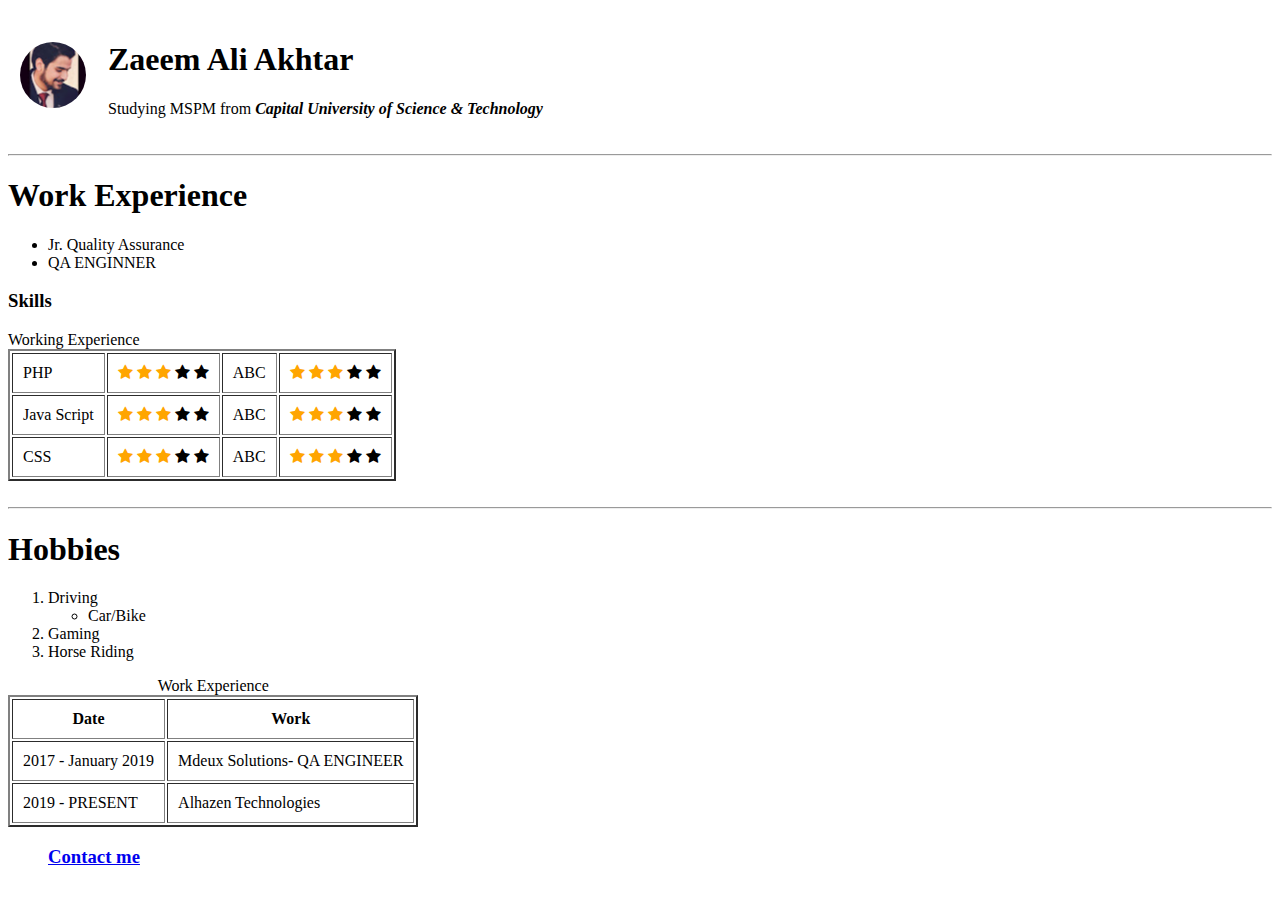
==== index.html @ 99630dd6 "Add initial CV changes" ====
<!DOCTYPE html>
<html>
<head>
	<link rel="stylesheet" href="https://cdnjs.cloudflare.com/ajax/libs/font-awesome/4.7.0/css/font-awesome.min.css">
<style>
.checked {
  color: orange;
}
</style>
	<meta charset="utf-8">
	<title>
		
        My First Website
	</title>
</head>
<body>
	<table cellpadding="10">
		<tr>
			<td><img src="circle-cropped.png" alt="Zaeem"></td>
			<td>
<h1>Zaeem Ali Akhtar</h1>
<p> Studying MSPM from <strong><i>Capital University of Science & Technology</i></strong></p></td>
</tr>
</table>
<hr>
<h1> Work Experience</h1>
<ul>
	<li>Jr. Quality Assurance </i></li>
	<li><b></b>QA ENGINNER <i></i></li>
	</ul>

<h3> Skills </h3>

<table border="2" cellpadding="10" >
	<section> Working Experience  </section>
	<tr>
		<td> PHP </td>
		<td><span class="fa fa-star checked"></span>
            <span class="fa fa-star checked"></span>
            <span class="fa fa-star checked"></span>
            <span class="fa fa-star"></span>
            <span class="fa fa-star"></span> </td>
            <td> ABC </td>
            <td><span class="fa fa-star checked"></span>
            <span class="fa fa-star checked"></span>
            <span class="fa fa-star checked"></span>
            <span class="fa fa-star"></span>
            <span class="fa fa-star"></span> </td>
        </tr>
        
        <td> Java Script </td>
        <td><span class="fa fa-star checked"></span>
            <span class="fa fa-star checked"></span>
            <span class="fa fa-star checked"></span>
            <span class="fa fa-star"></span>
            <span class="fa fa-star"></span> </td>
             <td> ABC </td>
            <td><span class="fa fa-star checked"></span>
            <span class="fa fa-star checked"></span>
            <span class="fa fa-star checked"></span>
            <span class="fa fa-star"></span>
            <span class="fa fa-star"></span> </td>
        <tr>
        <td>CSS</td>
        <td><span class="fa fa-star checked"></span>
            <span class="fa fa-star checked"></span>
            <span class="fa fa-star checked"></span>
            <span class="fa fa-star">
            <span class="fa fa-star">
            	
            </span>
            </td>	
             <td> ABC </td>
            <td><span class="fa fa-star checked"></span>
            <span class="fa fa-star checked"></span>
            <span class="fa fa-star checked"></span>
            <span class="fa fa-star"></span>
            <span class="fa fa-star"></span> </td>
</tr>
</table>
<br>
<hr>

<h1> Hobbies </h1>
<ol>
	<li> Driving </li>
	<ul>
		<li> Car/Bike</li>
	</ul>
	<li> Gaming </li>
	<li>Horse Riding</li>

</ol>	
<table border="2" cellpadding="10">
	<caption> Work Experience </caption>
	<thead>
		<tr>
		<th>Date</th>
		<th>Work</th>
</tr>
	</thead>
	<tbody>
		<tr>
		<td>2017 - January 2019</td>
		<td>Mdeux Solutions- QA ENGINEER</td>
	</tr>
	<tr>
		<td>2019 - PRESENT</td>
	    <td>Alhazen Technologies</td>
</tr>
	</tbody>
	</table>
    <ul>
    <h3><a href="contact-me.html"> Contact me  </a></h3>
</ul>
</body>
</html>
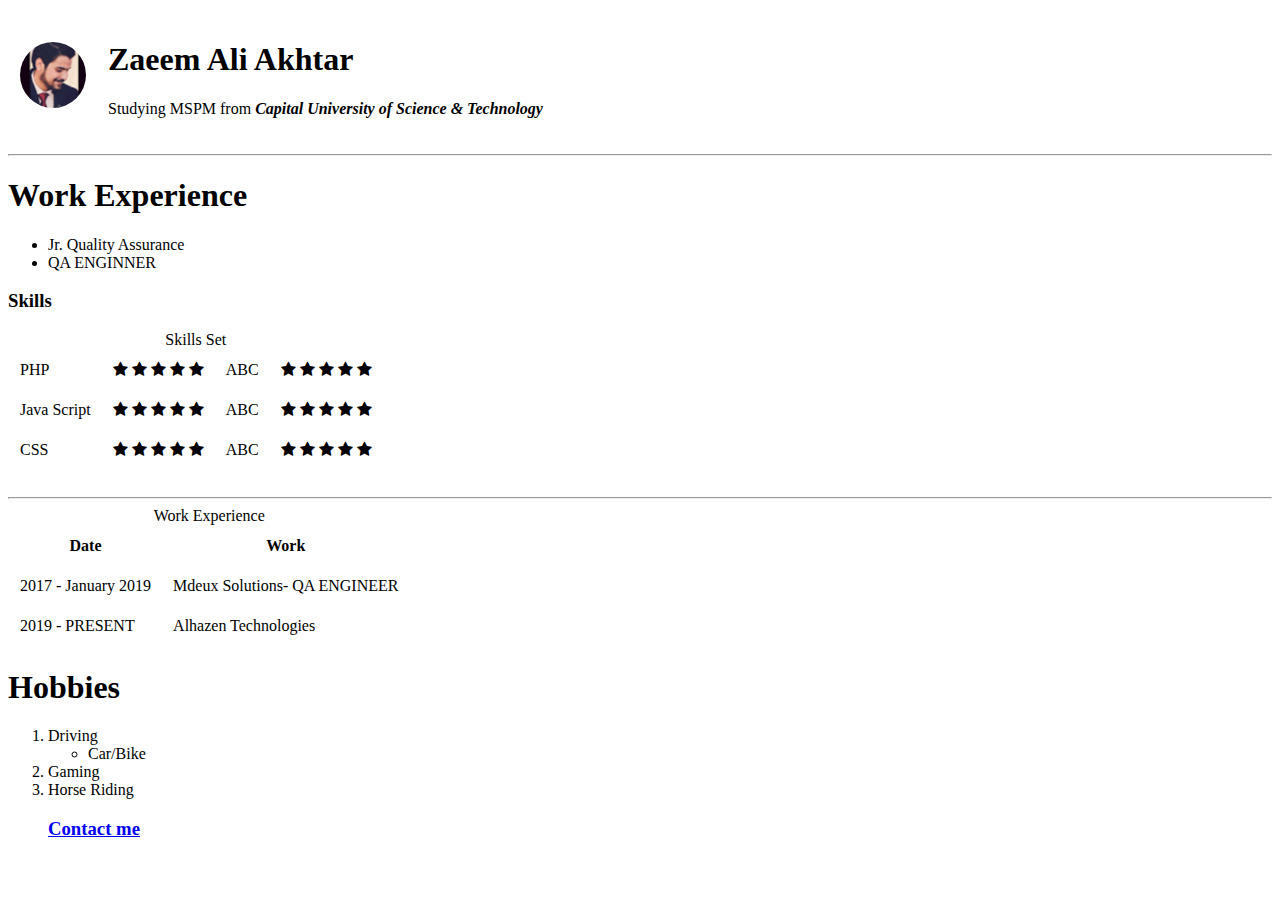
==== commit 52162794: "CSS addition." ====
--- a/index.html
+++ b/index.html
@@ -2,17 +2,15 @@
 <html>
 <head>
 	<link rel="stylesheet" href="https://cdnjs.cloudflare.com/ajax/libs/font-awesome/4.7.0/css/font-awesome.min.css">
-<style>
-.checked {
-  color: orange;
-}
-</style>
+
 	<meta charset="utf-8">
 	<title>
-		
+
         My First Website
 	</title>
+	<link rel="stylesheet" href="css/styles.css">
 </head>
+
 <body>
 	<table cellpadding="10">
 		<tr>
@@ -31,8 +29,8 @@
 
 <h3> Skills </h3>
 
-<table border="2" cellpadding="10" >
-	<section> Working Experience  </section>
+<table  cellpadding="10" >
+	<caption> Skills Set  </caption>
 	<tr>
 		<td> PHP </td>
 		<td><span class="fa fa-star checked"></span>
@@ -47,7 +45,7 @@
             <span class="fa fa-star"></span>
             <span class="fa fa-star"></span> </td>
         </tr>
-        
+
         <td> Java Script </td>
         <td><span class="fa fa-star checked"></span>
             <span class="fa fa-star checked"></span>
@@ -67,9 +65,9 @@
             <span class="fa fa-star checked"></span>
             <span class="fa fa-star">
             <span class="fa fa-star">
-            	
+
             </span>
-            </td>	
+            </td>
              <td> ABC </td>
             <td><span class="fa fa-star checked"></span>
             <span class="fa fa-star checked"></span>
@@ -81,17 +79,7 @@
 <br>
 <hr>
 
-<h1> Hobbies </h1>
-<ol>
-	<li> Driving </li>
-	<ul>
-		<li> Car/Bike</li>
-	</ul>
-	<li> Gaming </li>
-	<li>Horse Riding</li>
-
-</ol>	
-<table border="2" cellpadding="10">
+<table  cellpadding="10">
 	<caption> Work Experience </caption>
 	<thead>
 		<tr>
@@ -110,8 +98,19 @@
 </tr>
 	</tbody>
 	</table>
+	<h1> Hobbies </h1>
+	<ol>
+		<li> Driving </li>
+		<ul>
+			<li> Car/Bike</li>
+		</ul>
+		<li> Gaming </li>
+		<li>Horse Riding</li>
+
+	</ol>
+
     <ul>
     <h3><a href="contact-me.html"> Contact me  </a></h3>
 </ul>
 </body>
-</html>+</html>
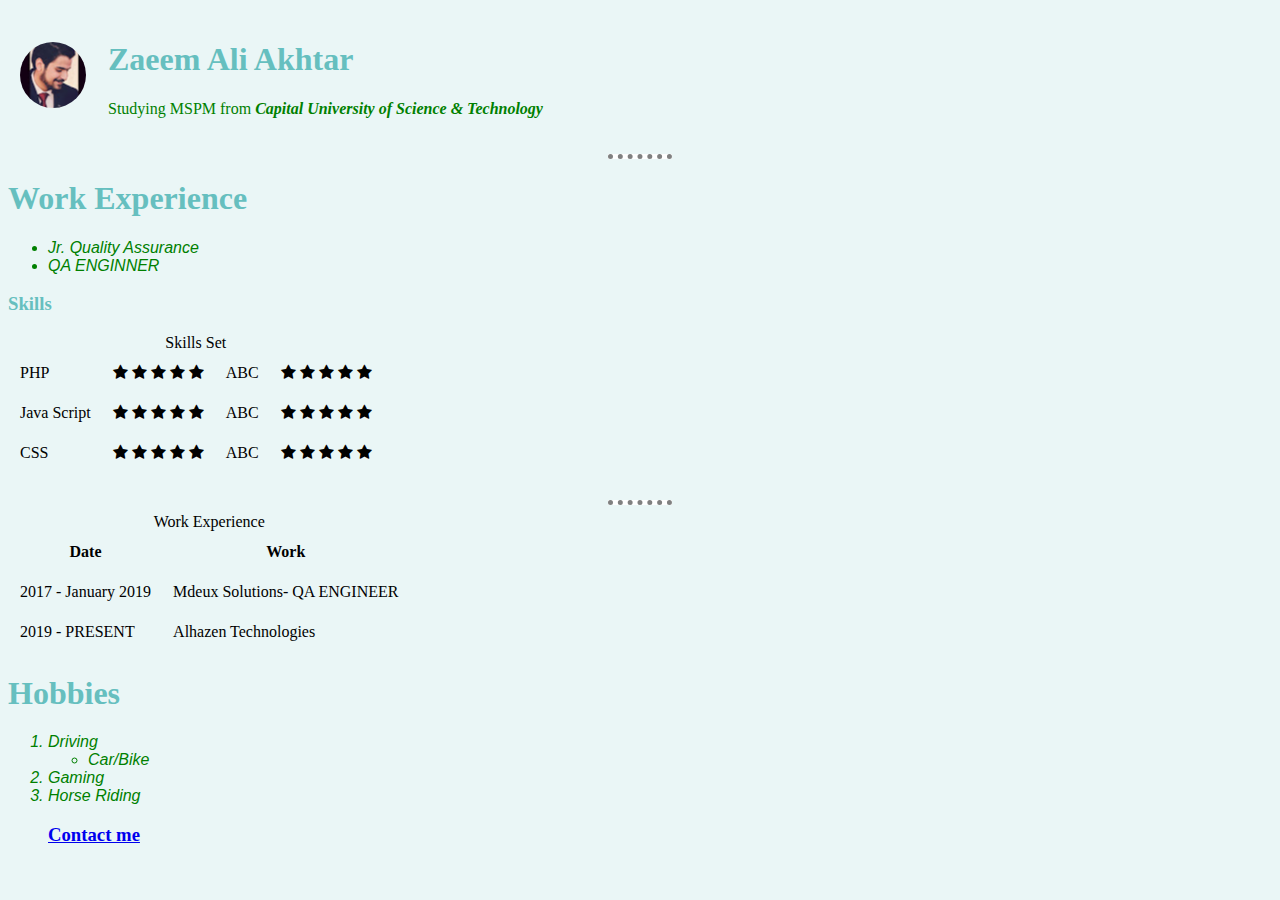
==== commit ced9f73b: "Update index.html" ====
--- a/index.html
+++ b/index.html
@@ -8,7 +8,7 @@
 
         My First Website
 	</title>
-	<link rel="stylesheet" href="css/styles.css">
+	<link rel="stylesheet" href="styles.css">
 </head>
 
 <body>
--- a/styles.css
+++ b/styles.css
@@ -0,0 +1,27 @@
+body{
+	background-color: #EAF6F6;
+}
+hr{
+	background-color: white;
+	border-style: none;
+	border-top-style: dotted;
+	border-width: 5px;
+	border-color: grey;
+  width: 5%;
+}
+h1
+{
+  color: #66BFBF;
+}
+h3{
+  color: #66BFBF;
+}
+p{
+  color: green;
+}
+li{
+  color: green;
+  font-style: italic;
+  font-family: sans-serif;
+
+}
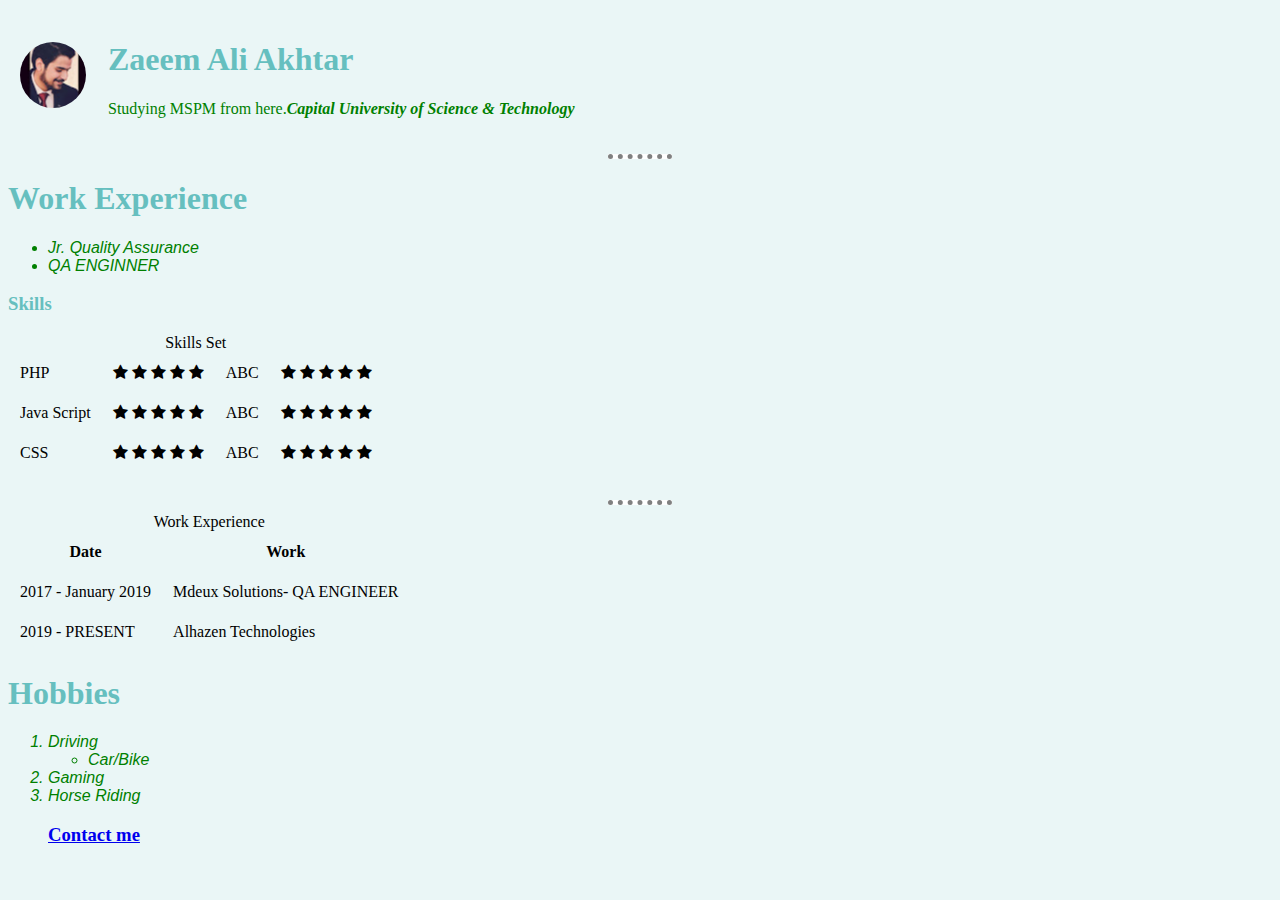
==== commit fa08996c: "Changes a textual." ====
--- a/index.html
+++ b/index.html
@@ -1,49 +1,53 @@
 <!DOCTYPE html>
 <html>
+
 <head>
-	<link rel="stylesheet" href="https://cdnjs.cloudflare.com/ajax/libs/font-awesome/4.7.0/css/font-awesome.min.css">
+    <link rel="stylesheet" href="https://cdnjs.cloudflare.com/ajax/libs/font-awesome/4.7.0/css/font-awesome.min.css">
 
-	<meta charset="utf-8">
-	<title>
+    <meta charset="utf-8">
+    <title>
 
         My First Website
-	</title>
-	<link rel="stylesheet" href="styles.css">
+    </title>
+    <link rel="stylesheet" href="styles.css">
 </head>
 
 <body>
-	<table cellpadding="10">
-		<tr>
-			<td><img src="circle-cropped.png" alt="Zaeem"></td>
-			<td>
-<h1>Zaeem Ali Akhtar</h1>
-<p> Studying MSPM from <strong><i>Capital University of Science & Technology</i></strong></p></td>
-</tr>
-</table>
-<hr>
-<h1> Work Experience</h1>
-<ul>
-	<li>Jr. Quality Assurance </i></li>
-	<li><b></b>QA ENGINNER <i></i></li>
-	</ul>
+    <table cellpadding="10">
+        <tr>
+            <td><img src="circle-cropped.png" alt="Zaeem"></td>
+            <td>
+                <h1>Zaeem Ali Akhtar</h1>
+                <p> Studying MSPM from here.<strong><i>Capital University of Science & Technology</i></strong></p>
+            </td>
+        </tr>
+    </table>
+    <hr>
+    <h1> Work Experience</h1>
+    <ul>
+        <li>Jr. Quality Assurance </i></li>
+        <li><b></b>QA ENGINNER <i></i></li>
+    </ul>
 
-<h3> Skills </h3>
+    <h3> Skills </h3>
 
-<table  cellpadding="10" >
-	<caption> Skills Set  </caption>
-	<tr>
-		<td> PHP </td>
-		<td><span class="fa fa-star checked"></span>
-            <span class="fa fa-star checked"></span>
-            <span class="fa fa-star checked"></span>
-            <span class="fa fa-star"></span>
-            <span class="fa fa-star"></span> </td>
+    <table cellpadding="10">
+        <caption> Skills Set </caption>
+        <tr>
+            <td> PHP </td>
+            <td><span class="fa fa-star checked"></span>
+                <span class="fa fa-star checked"></span>
+                <span class="fa fa-star checked"></span>
+                <span class="fa fa-star"></span>
+                <span class="fa fa-star"></span>
+            </td>
             <td> ABC </td>
             <td><span class="fa fa-star checked"></span>
-            <span class="fa fa-star checked"></span>
-            <span class="fa fa-star checked"></span>
-            <span class="fa fa-star"></span>
-            <span class="fa fa-star"></span> </td>
+                <span class="fa fa-star checked"></span>
+                <span class="fa fa-star checked"></span>
+                <span class="fa fa-star"></span>
+                <span class="fa fa-star"></span>
+            </td>
         </tr>
 
         <td> Java Script </td>
@@ -51,66 +55,70 @@
             <span class="fa fa-star checked"></span>
             <span class="fa fa-star checked"></span>
             <span class="fa fa-star"></span>
-            <span class="fa fa-star"></span> </td>
-             <td> ABC </td>
-            <td><span class="fa fa-star checked"></span>
+            <span class="fa fa-star"></span>
+        </td>
+        <td> ABC </td>
+        <td><span class="fa fa-star checked"></span>
             <span class="fa fa-star checked"></span>
             <span class="fa fa-star checked"></span>
             <span class="fa fa-star"></span>
-            <span class="fa fa-star"></span> </td>
+            <span class="fa fa-star"></span>
+        </td>
         <tr>
-        <td>CSS</td>
-        <td><span class="fa fa-star checked"></span>
-            <span class="fa fa-star checked"></span>
-            <span class="fa fa-star checked"></span>
-            <span class="fa fa-star">
-            <span class="fa fa-star">
+            <td>CSS</td>
+            <td><span class="fa fa-star checked"></span>
+                <span class="fa fa-star checked"></span>
+                <span class="fa fa-star checked"></span>
+                <span class="fa fa-star">
+                    <span class="fa fa-star">
 
-            </span>
+                    </span>
             </td>
-             <td> ABC </td>
+            <td> ABC </td>
             <td><span class="fa fa-star checked"></span>
-            <span class="fa fa-star checked"></span>
-            <span class="fa fa-star checked"></span>
-            <span class="fa fa-star"></span>
-            <span class="fa fa-star"></span> </td>
-</tr>
-</table>
-<br>
-<hr>
+                <span class="fa fa-star checked"></span>
+                <span class="fa fa-star checked"></span>
+                <span class="fa fa-star"></span>
+                <span class="fa fa-star"></span>
+            </td>
+        </tr>
+    </table>
+    <br>
+    <hr>
 
-<table  cellpadding="10">
-	<caption> Work Experience </caption>
-	<thead>
-		<tr>
-		<th>Date</th>
-		<th>Work</th>
-</tr>
-	</thead>
-	<tbody>
-		<tr>
-		<td>2017 - January 2019</td>
-		<td>Mdeux Solutions- QA ENGINEER</td>
-	</tr>
-	<tr>
-		<td>2019 - PRESENT</td>
-	    <td>Alhazen Technologies</td>
-</tr>
-	</tbody>
-	</table>
-	<h1> Hobbies </h1>
-	<ol>
-		<li> Driving </li>
-		<ul>
-			<li> Car/Bike</li>
-		</ul>
-		<li> Gaming </li>
-		<li>Horse Riding</li>
+    <table cellpadding="10">
+        <caption> Work Experience </caption>
+        <thead>
+            <tr>
+                <th>Date</th>
+                <th>Work</th>
+            </tr>
+        </thead>
+        <tbody>
+            <tr>
+                <td>2017 - January 2019</td>
+                <td>Mdeux Solutions- QA ENGINEER</td>
+            </tr>
+            <tr>
+                <td>2019 - PRESENT</td>
+                <td>Alhazen Technologies</td>
+            </tr>
+        </tbody>
+    </table>
+    <h1> Hobbies </h1>
+    <ol>
+        <li> Driving </li>
+        <ul>
+            <li> Car/Bike</li>
+        </ul>
+        <li> Gaming </li>
+        <li>Horse Riding</li>
 
-	</ol>
+    </ol>
 
     <ul>
-    <h3><a href="contact-me.html"> Contact me  </a></h3>
-</ul>
+        <h3><a href="contact-me.html"> Contact me </a></h3>
+    </ul>
 </body>
-</html>
+
+</html>